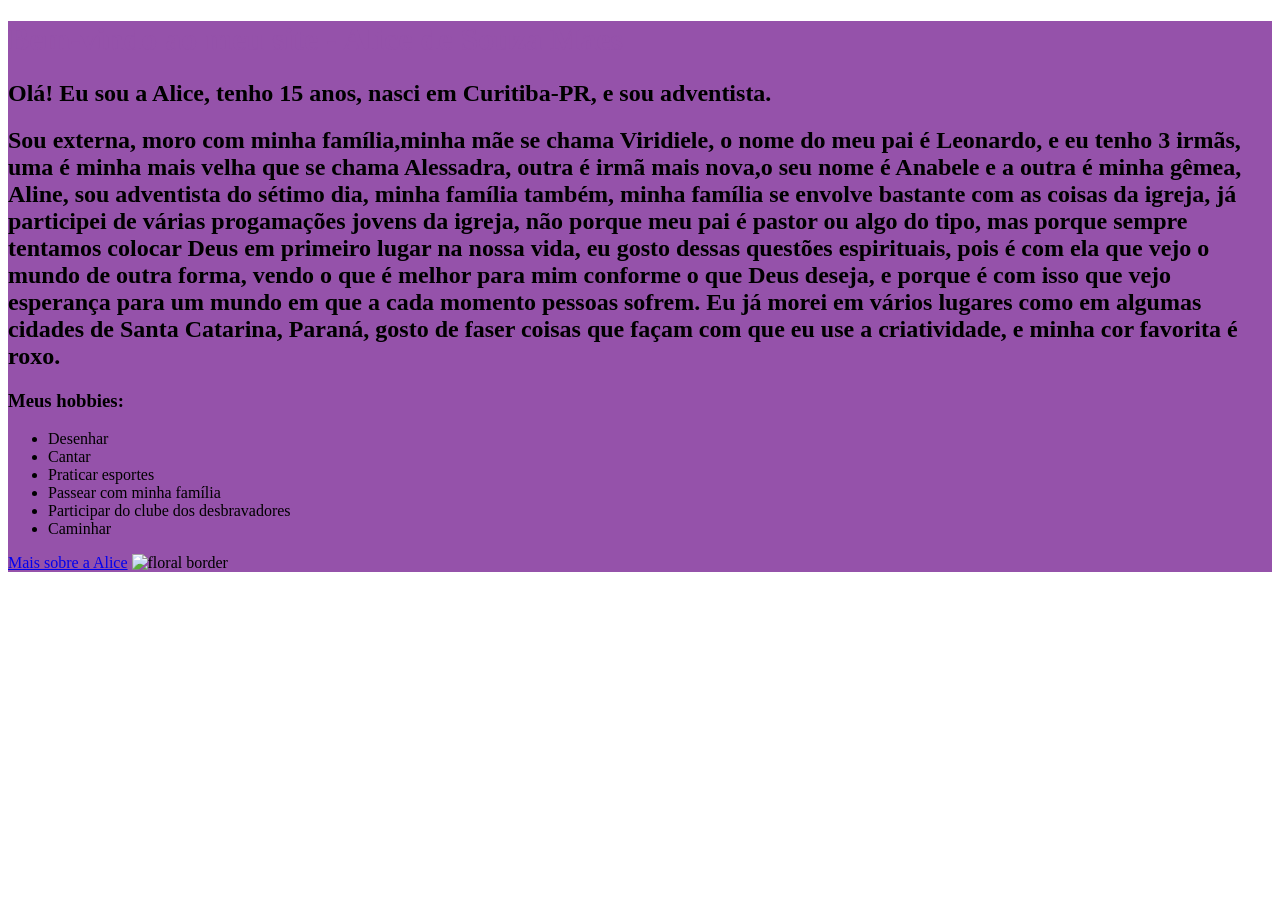
==== index.html @ 53a52f24 "index.html" ====
<!doctype html>
<html lang="en">
  <head>
    <meta charset="UTF-8" />
    <meta name="viewport" content="width=device-width, initial-scale=1.0" />
    <link rel="stylesheet" type="text/css" href="css/style.css" />
   <div class="cor-fundo-do-título">
    <title>Minha bio - Alice de SouzaMaes</title>
    <div>
  </head>
  <body>
    <div>
    <h1 class="cor-titulo">Bem-vindo ao meu site - Alice de Souza Maes</h1>
    <h2>
      Olá! Eu sou a Alice, tenho 15 anos, nasci em Curitiba-PR, e sou
      adventista.
    </h2>
    <h2>
      Sou externa, moro com minha família,minha mãe se chama Viridiele, o nome
      do meu pai é Leonardo, e eu tenho 3 irmãs, uma é minha mais velha que se
      chama Alessadra, outra é irmã mais nova,o seu nome é Anabele e a outra é
      minha gêmea, Aline, sou adventista do sétimo dia, minha família também,
      minha família se envolve bastante com as coisas da igreja, já participei
      de várias progamações jovens da igreja, não porque meu pai é pastor ou
      algo do tipo, mas porque sempre tentamos colocar Deus em primeiro lugar na
      nossa vida, eu gosto dessas questões espirituais, pois é com ela que vejo
      o mundo de outra forma, vendo o que é melhor para mim conforme o que Deus
      deseja, e porque é com isso que vejo esperança para um mundo em que a cada
      momento pessoas sofrem. Eu já morei em vários lugares como em algumas
      cidades de Santa Catarina, Paraná, gosto de faser coisas que façam com que
      eu use a criatividade, e minha cor favorita é roxo.
    </h2>
    <div>
    <h3>Meus hobbies:</h3>
    <ul>
      <li>Desenhar</li>
      <li>Cantar</li>
      <li>Praticar esportes</li>
      <li>Passear com minha família</li>
      <li>Participar do clube dos desbravadores</li>
      <li>Caminhar</li>
    </ul>
    <div>
    <a href="Mais sobre a Alice.html">Mais sobre a Alice</a>
    <img
      src="https://img.freepik.com/premium-photo/watercolor-floral-border-white-background-generative-ai_804788-121131.jpg?w=2000"
      alt="floral border"
    />
  </body>
</html>
---- css/style.css ----
.cor-titulo {
  color: rgb(149, 82, 170);
}

.cor-fundo-do-título {
  background-color: rgb(149, 82, 170);
}
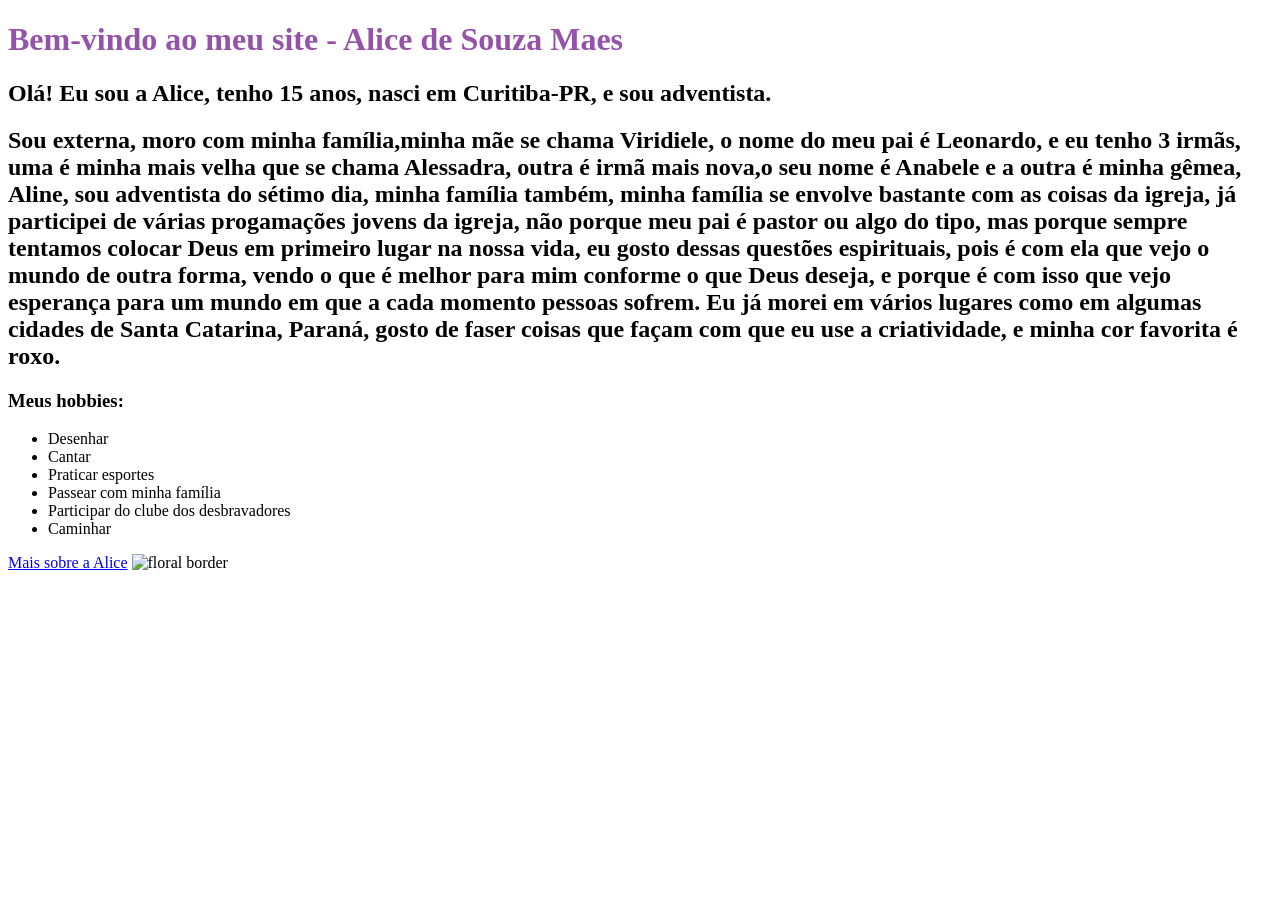
==== commit abce956b: "index.html" ====
--- a/index.html
+++ b/index.html
@@ -6,7 +6,7 @@
     <link rel="stylesheet" type="text/css" href="css/style.css" />
    <div class="cor-fundo-do-título">
     <title>Minha bio - Alice de SouzaMaes</title>
-    <div>
+   </div>
   </head>
   <body>
     <div>
--- a/css/style.css
+++ b/css/style.css
@@ -3,5 +3,5 @@
 }
 
 .cor-fundo-do-título {
-  background-color: rgb(149, 82, 170);
+  background-color: rgb(52, 11, 65);
 }
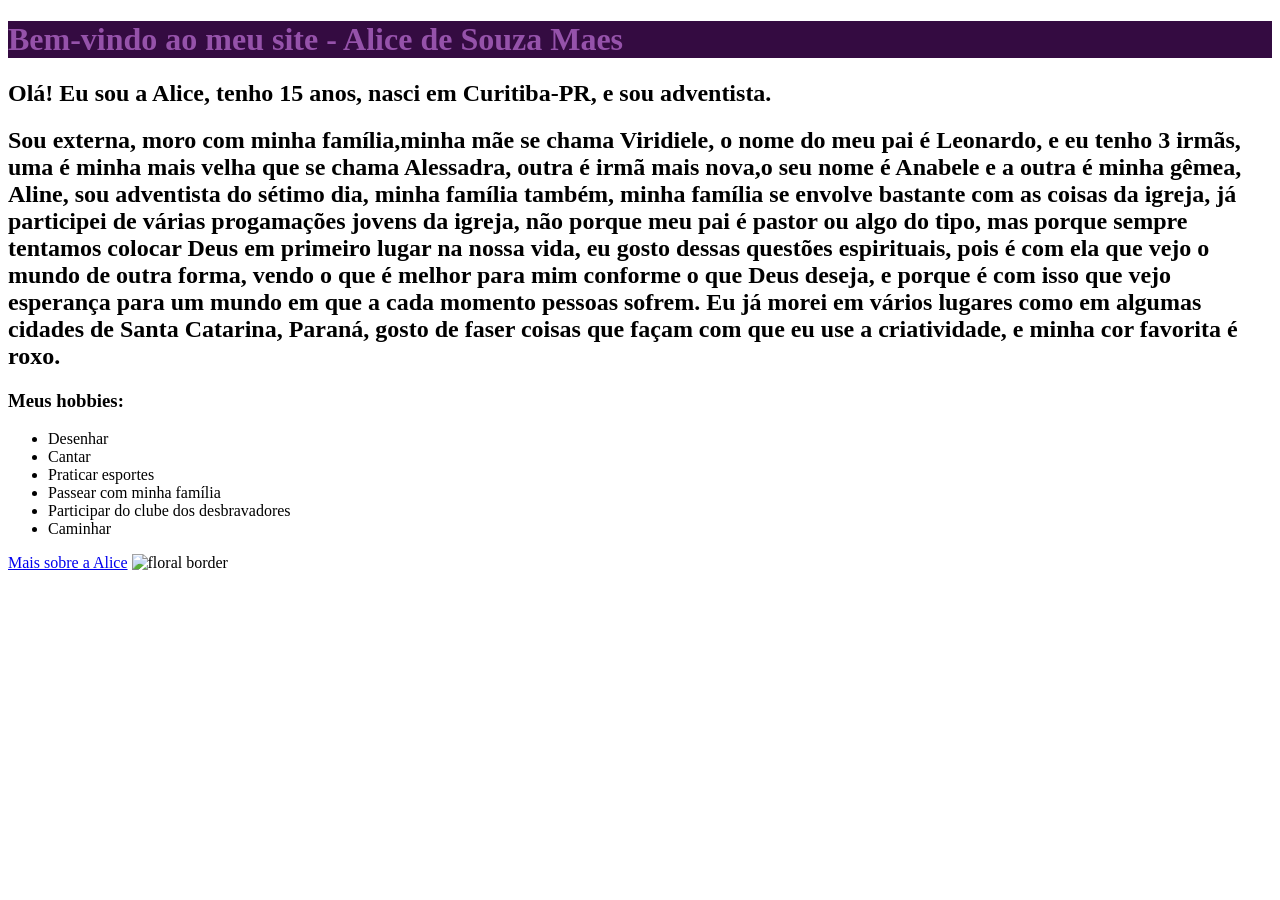
==== commit 9cc6bf67: "index.html" ====
--- a/index.html
+++ b/index.html
@@ -4,13 +4,14 @@
     <meta charset="UTF-8" />
     <meta name="viewport" content="width=device-width, initial-scale=1.0" />
     <link rel="stylesheet" type="text/css" href="css/style.css" />
-   <div class="cor-fundo-do-título">
-    <title>Minha bio - Alice de SouzaMaes</title>
+   <div>
+     <title>Minha bio - Alice de SouzaMaes</title>
    </div>
   </head>
   <body>
-    <div>
+    <div class="cor-fundo-do-título">
     <h1 class="cor-titulo">Bem-vindo ao meu site - Alice de Souza Maes</h1>
+    </div>
     <h2>
       Olá! Eu sou a Alice, tenho 15 anos, nasci em Curitiba-PR, e sou
       adventista.
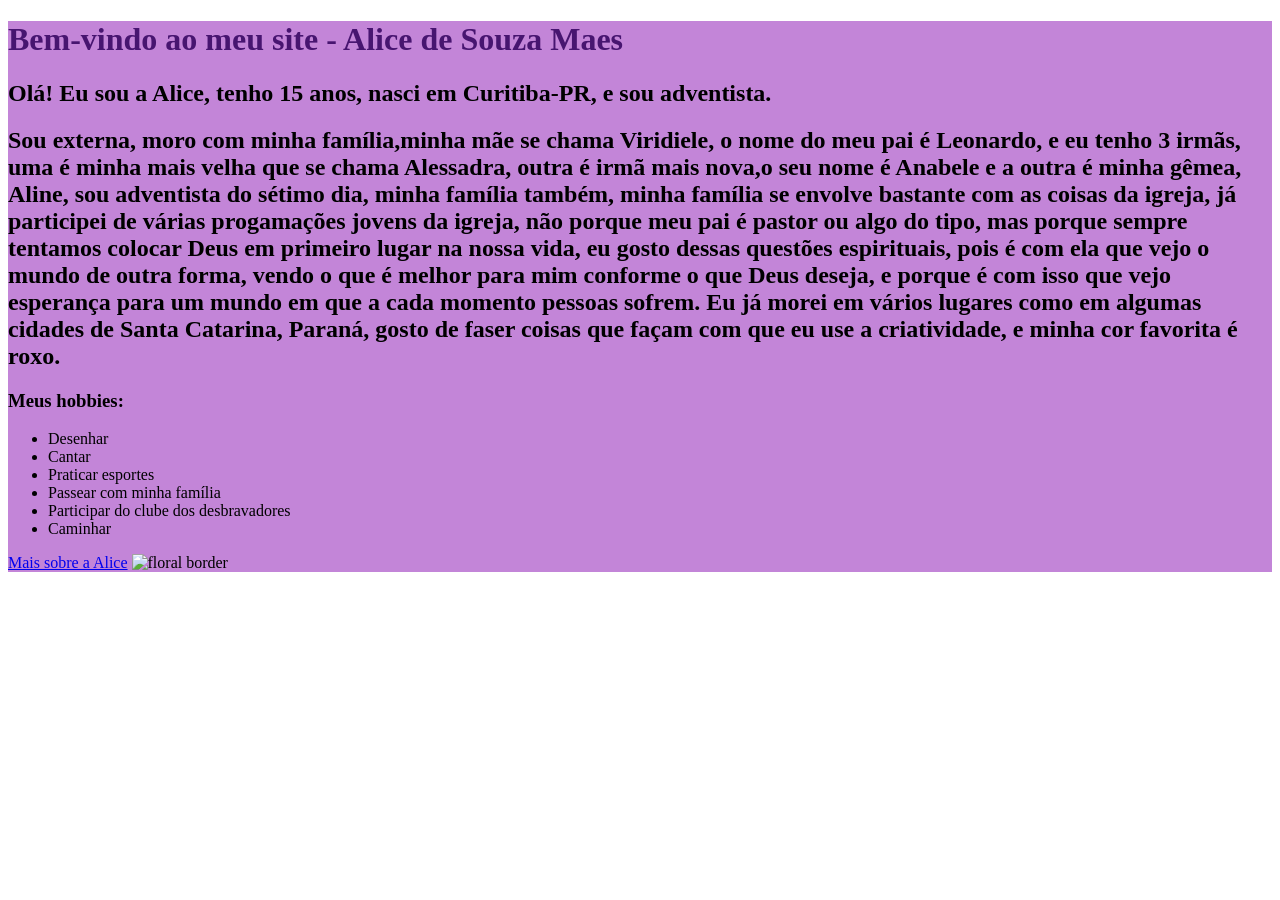
==== commit f1d7bd80: "index.html" ====
--- a/index.html
+++ b/index.html
@@ -6,12 +6,10 @@
     <link rel="stylesheet" type="text/css" href="css/style.css" />
    <div>
      <title>Minha bio - Alice de SouzaMaes</title>
-   </div>
   </head>
   <body>
     <div class="cor-fundo-do-título">
     <h1 class="cor-titulo">Bem-vindo ao meu site - Alice de Souza Maes</h1>
-    </div>
     <h2>
       Olá! Eu sou a Alice, tenho 15 anos, nasci em Curitiba-PR, e sou
       adventista.
--- a/css/style.css
+++ b/css/style.css
@@ -1,7 +1,7 @@
 .cor-titulo {
-  color: rgb(149, 82, 170);
+  color: rgb(71, 21, 112);
 }
 
 .cor-fundo-do-título {
-  background-color: rgb(52, 11, 65);
+  background-color: rgb(195, 133, 216);
 }
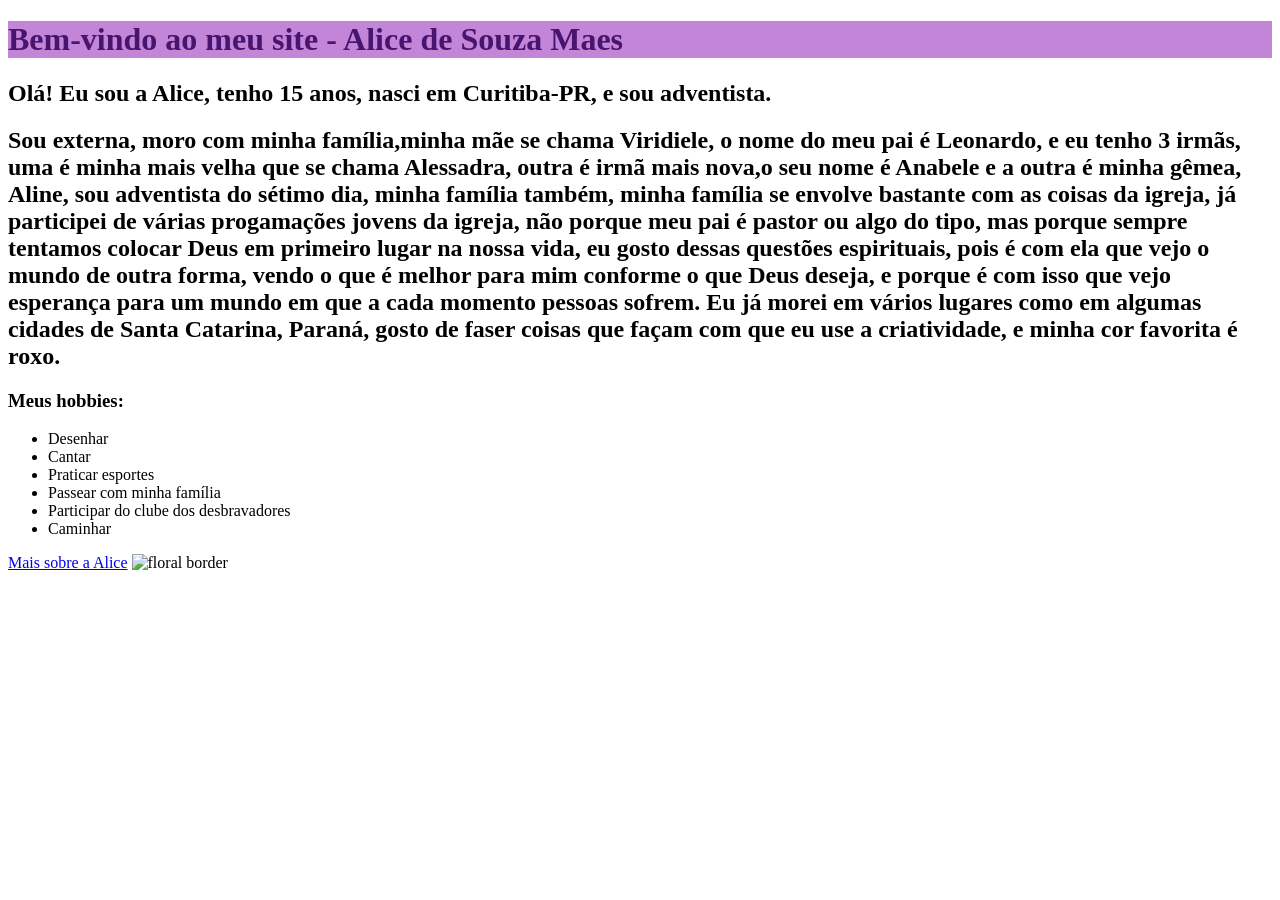
==== commit ae2dddca: "index.html" ====
--- a/index.html
+++ b/index.html
@@ -5,11 +5,12 @@
     <meta name="viewport" content="width=device-width, initial-scale=1.0" />
     <link rel="stylesheet" type="text/css" href="css/style.css" />
    <div>
-     <title>Minha bio - Alice de SouzaMaes</title>
+     <title>Minha bio - Alice de SouzaMaes</title>   
   </head>
   <body>
     <div class="cor-fundo-do-título">
     <h1 class="cor-titulo">Bem-vindo ao meu site - Alice de Souza Maes</h1>
+    </div>
     <h2>
       Olá! Eu sou a Alice, tenho 15 anos, nasci em Curitiba-PR, e sou
       adventista.
